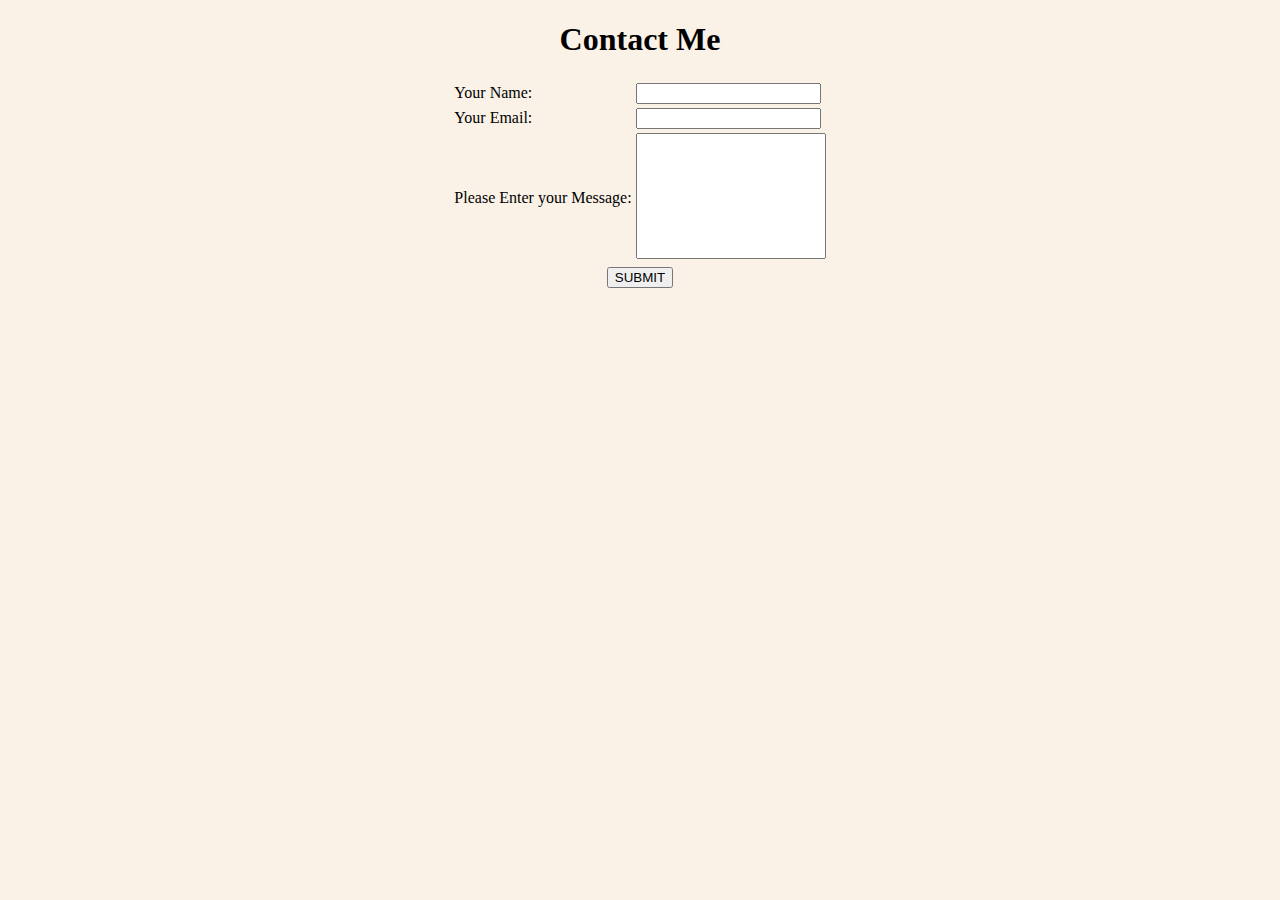
==== Contact.html @ b5880f22 "Adding the First Version of My CV" ====
<!DOCTYPE html>
<html lang="en">
<head>
    <meta charset="UTF-8">
    <meta http-equiv="X-UA-Compatible" content="IE=edge">
    <meta name="viewport" content="width=device-width, initial-scale=1.0">
    <title>Document</title>
    <style>
        textarea
        {
            resize: none;
        }
        body{
            text-align: center;
            background-color: rgb(250, 242, 231);
        }

    </style>
</head>
<body>
<center>
    <h1>Contact Me</h1>
<form action="mailto:keshav.aneja09@gmail.com" method="post" enctype="text/plain">
    <table>
        <tr>
            <td>
                <label>Your Name: </label>
            </td>
            <td>
                <input type="text" name="YourName ">
            </td>
        </tr>
        <tr>
            <td>
                <label>Your Email: </label>
            </td>
            <td>
                <input type="email" name="YourEmail ">
            </td>
        </tr>
        <tr>
            <td>
                <label>Please Enter your Message: </label>
            </td>
            <td>
                <textarea name="Message" cols="21" rows="8"></textarea>
            </td>
        </tr>
        <tr>
            <th colspan="2">
                <input type="submit" value="SUBMIT">
            </th>
        </tr>
    </table>
</form>
</center>
</body>
</html>
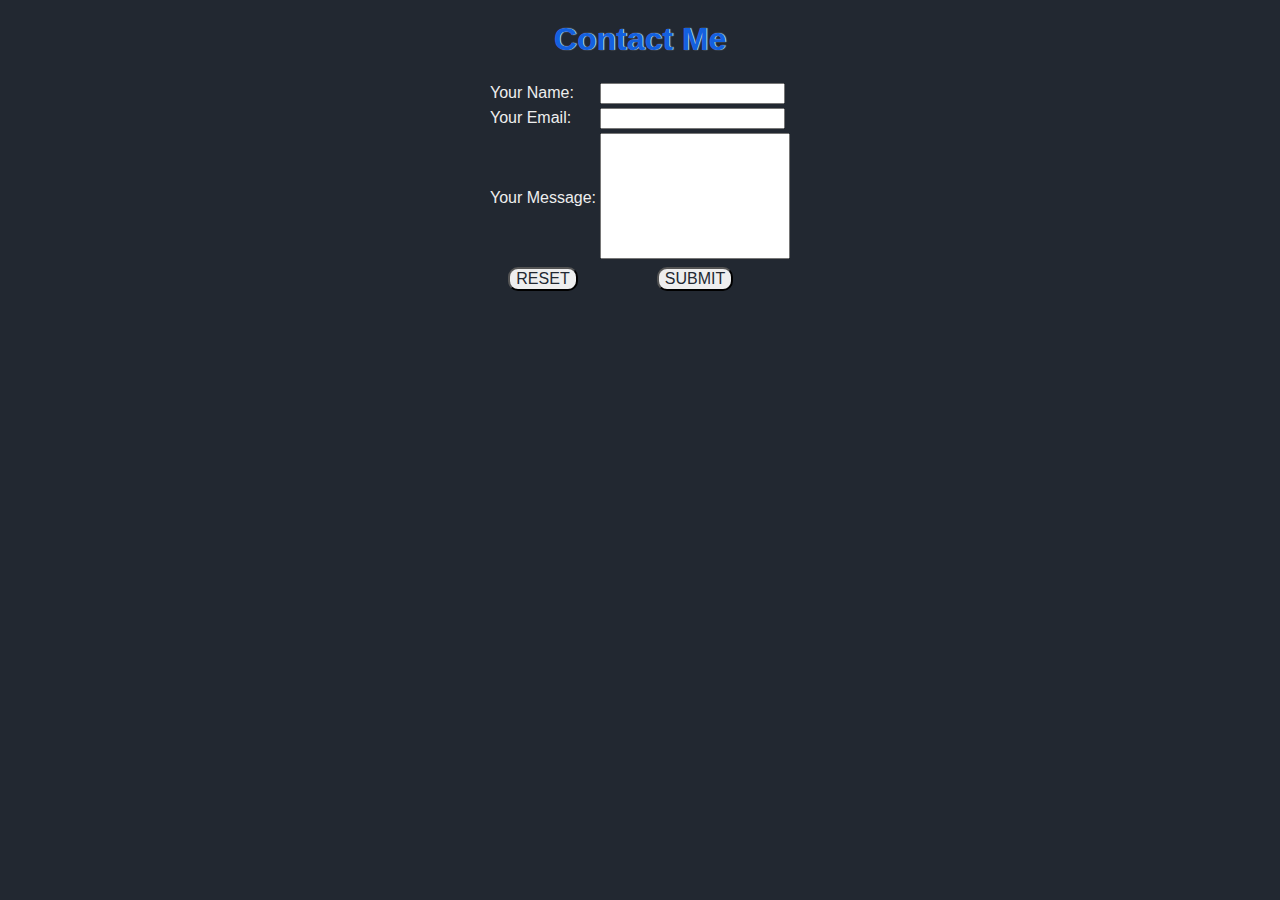
==== commit 68d7a227: "Modified the page using css" ====
--- a/Contact.html
+++ b/Contact.html
@@ -5,17 +5,7 @@
     <meta http-equiv="X-UA-Compatible" content="IE=edge">
     <meta name="viewport" content="width=device-width, initial-scale=1.0">
     <title>Document</title>
-    <style>
-        textarea
-        {
-            resize: none;
-        }
-        body{
-            text-align: center;
-            background-color: rgb(250, 242, 231);
-        }
-
-    </style>
+    <link rel="stylesheet" href="styles.css">
 </head>
 <body>
 <center>
@@ -40,16 +30,20 @@
         </tr>
         <tr>
             <td>
-                <label>Please Enter your Message: </label>
+                <label>Your Message: </label>
             </td>
             <td>
                 <textarea name="Message" cols="21" rows="8"></textarea>
             </td>
         </tr>
         <tr>
-            <th colspan="2">
-                <input type="submit" value="SUBMIT">
+            <th>
+                <input type="reset" value="RESET" class="btn">
             </th>
+            <th>
+                <input type="submit" value="SUBMIT" class="btn">
+            </th>
+
         </tr>
     </table>
 </form>
--- a/styles.css
+++ b/styles.css
@@ -0,0 +1,67 @@
+body{
+    background-color: #222831;
+    color:#EEEEEE;
+    font-family: 'Roboto', sans-serif;
+    
+ }
+ @import url('https://fonts.googleapis.com/css2?family=Roboto&display=swap');
+ @import url('https://fonts.googleapis.com/css2?family=Open+Sans:ital,wght@1,700&family=Roboto&display=swap');
+
+ h1
+{
+    color:#1361df;
+    font-family: 'Open Sans', sans-serif;
+    text-shadow:#EEEEEE 1px 0 1px;
+    
+}
+h1:hover{
+    color: #00ADB5;
+}
+h3{
+    color:#00ADB5;
+}
+p{
+    color:#EEEEEE;
+    
+}
+hr
+{
+    border-style:none;
+    border-top-style: dotted;
+    width:20%;
+    border-width: 8px;
+    color:#393E46;
+}
+a
+{
+    color:#C0EEF2;
+    text-decoration: none;
+}
+.link
+{
+    text-align: center;
+}
+textarea
+{
+    resize: none;
+}
+.star
+{
+    text-shadow:#EEEEEE 1px 0 2px;
+}
+.btn
+{
+    border-radius: 10px;
+    font-family:'Lucida Sans', 'Lucida Sans Regular', 'Lucida Grande', 'Lucida Sans Unicode', Geneva, Verdana, sans-serif;
+    font-size:medium;
+    color:#222831;
+    background-color:#EEEEEE;
+}
+.btn:hover{
+    color:#317bf1;
+   
+}
+.btn:active{
+    font-size:14px;
+    box-shadow: 0px 0px 4px #c2bcb8;
+}
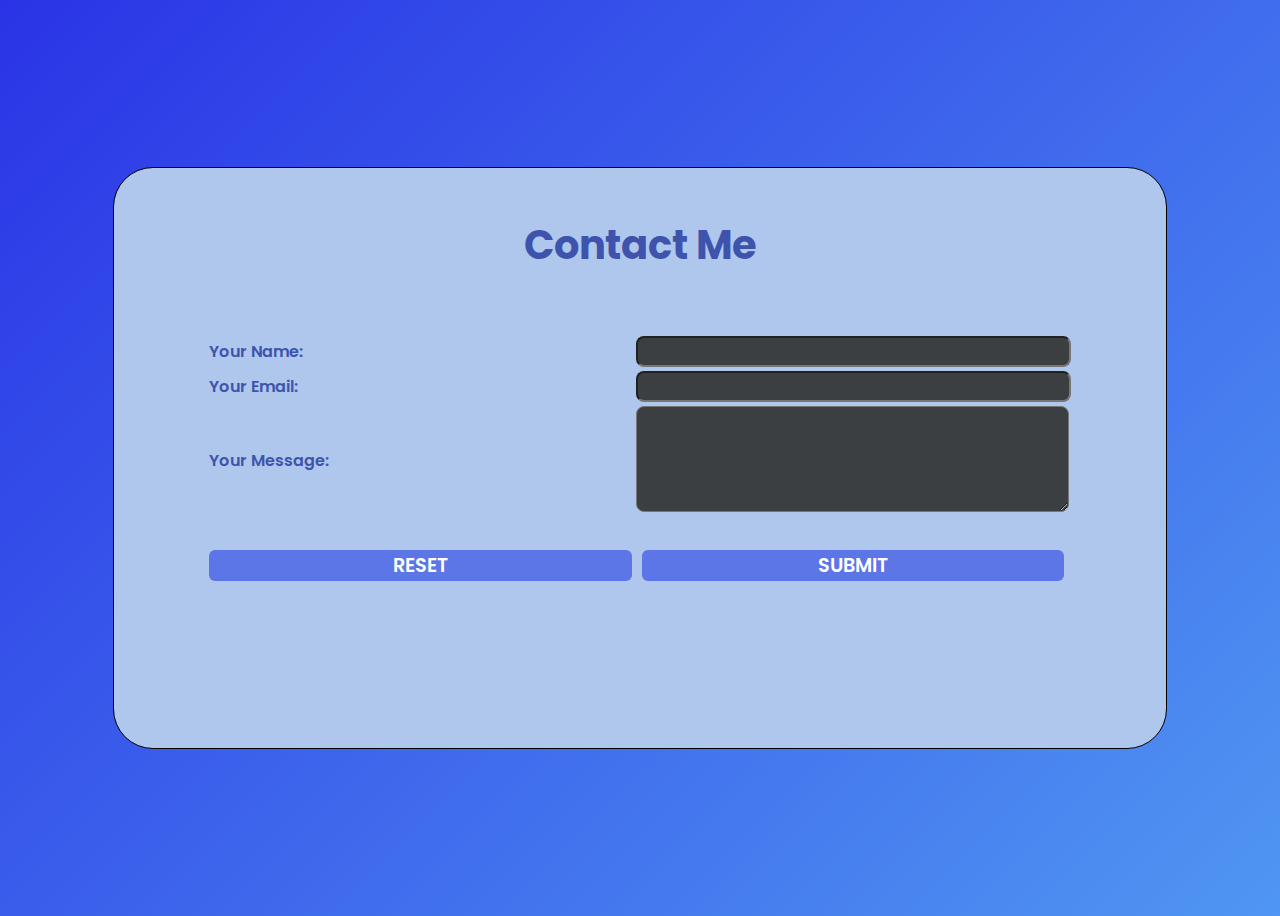
==== commit 108f6408: "Add files via upload" ====
--- a/Contact.html
+++ b/Contact.html
@@ -5,48 +5,53 @@
     <meta http-equiv="X-UA-Compatible" content="IE=edge">
     <meta name="viewport" content="width=device-width, initial-scale=1.0">
     <title>Document</title>
-    <link rel="stylesheet" href="styles.css">
+    <link rel="stylesheet" href="contact.css">
 </head>
 <body>
-<center>
-    <h1>Contact Me</h1>
-<form action="mailto:keshav.aneja09@gmail.com" method="post" enctype="text/plain">
-    <table>
-        <tr>
-            <td>
-                <label>Your Name: </label>
-            </td>
-            <td>
-                <input type="text" name="YourName ">
-            </td>
-        </tr>
-        <tr>
-            <td>
-                <label>Your Email: </label>
-            </td>
-            <td>
-                <input type="email" name="YourEmail ">
-            </td>
-        </tr>
-        <tr>
-            <td>
-                <label>Your Message: </label>
-            </td>
-            <td>
-                <textarea name="Message" cols="21" rows="8"></textarea>
-            </td>
-        </tr>
-        <tr>
-            <th>
-                <input type="reset" value="RESET" class="btn">
-            </th>
-            <th>
-                <input type="submit" value="SUBMIT" class="btn">
-            </th>
+<div class="contact">
+    <div class="container">
+        <h1>Contact Me</h1>
+        <form action="mailto:keshav.aneja09@gmail.com" method="post" enctype="text/plain">
+            <table>
+                <tr>
+                    <td>
+                        <label>Your Name: </label>
+                    </td>
+                    <td>
+                        <input type="text" name="YourName " required>
+                    </td>
+                </tr>
+                <tr>
+                    <td>
+                        <label>Your Email: </label>
+                    </td>
+                    <td>
+                        <input type="email" name="YourEmail " required>
+                    </td>
+                </tr>
+                <tr>
+                    <td>
+                        <label>Your Message: </label>
+                    </td>
+                    <td>
+                        <textarea name="Message" cols="21" rows="8"></textarea>
+                    </td>
+                </tr>
+                <tr>
+                    <th>
+                        <input type="reset" value="RESET" class="btn">
+                    </th>
+                    <th>
+                        <input type="submit" value="SUBMIT" class="btn">
+                    </th>
+        
+                </tr>
+            </table>
+        </form>
+    </div>
+    
+</div>
+    
 
-        </tr>
-    </table>
-</form>
-</center>
 </body>
 </html>--- a/contact.css
+++ b/contact.css
@@ -0,0 +1,80 @@
+@import url('https://fonts.googleapis.com/css2?family=Roboto&display=swap');
+@import url('https://fonts.googleapis.com/css2?family=Open+Sans:ital,wght@1,700&family=Roboto&display=swap');
+@import url('https://fonts.googleapis.com/css2?family=Poppins:ital,wght@0,100;0,200;0,300;0,400;0,500;0,600;0,700;0,800;0,900;1,100;1,200;1,300;1,400;1,500;1,600;1,700;1,800;1,900&display=swap');
+ 
+body
+{
+    background-color: #004ffa;
+    background-image: linear-gradient(135deg, #2a34e6 0%, #5096f2 100%);
+   
+}
+.contact
+{
+    width: 100%;
+    height:100vh;
+    display: flex;
+    flex-direction: column;
+    justify-content: space-around;
+    align-items: center;
+}
+.container
+{
+    width: 80%;
+    height: 60vh;
+    display: flex;
+    flex-direction: column;
+    justify-content: center;
+    align-items: center;
+    background-color:#afc6ed;
+    border: 1px solid black;
+    border-radius: 40px;
+    flex-wrap: wrap;
+    flex-shrink:1;
+    padding: 20px;
+    position:relative;
+}
+h1
+{
+    font-family: Poppins;
+    font-size: 40px;
+    color: #3E54AC;
+    position:absolute;
+    top: 20px;
+    margin-bottom:30px;
+}
+label
+{
+    color:#3E54AC;
+    font-family: poppins;
+    font-weight:600;
+}
+input,textarea
+{
+    border-radius: 8px;
+    background-color:#3b3f42;
+    color:white;
+    width:33vw;;
+    height: 25px;
+    font-family: 'Roboto';
+    padding-left: 7px;
+
+}
+textarea
+{
+    height:100px;
+}
+.btn
+{
+    margin-top: 30px;
+    border-radius:6px;
+    background-color:rgb(93, 118, 231);
+    font-size: 120%;
+    font-family: Poppins;
+    font-weight: 600;
+    height: 110%;
+    border:0px;
+}
+.btn:hover
+{
+    background-color:rgb(63, 90, 212);
+}
